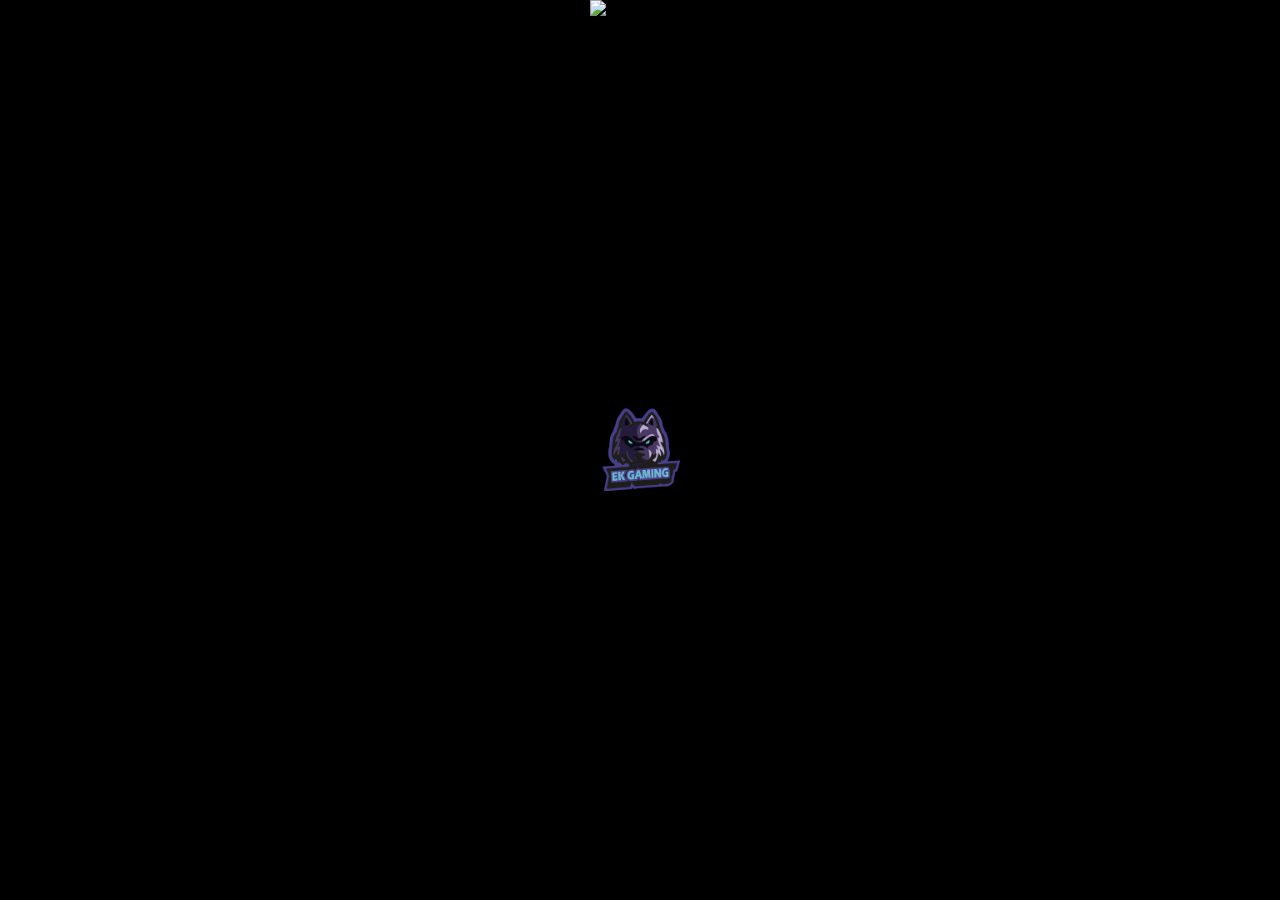
==== index.html @ ccec954f "Ergänzungen" ====
<!DOCTYPE html>
<!--[if lt IE 7]>      <html class="no-js lt-ie9 lt-ie8 lt-ie7"> <![endif]-->
<!--[if IE 7]>         <html class="no-js lt-ie9 lt-ie8"> <![endif]-->
<!--[if IE 8]>         <html class="no-js lt-ie9"> <![endif]-->
<!--[if gt IE 8]>      <html class="no-js"> <!--<![endif]-->
<html>
    <head>
        <meta charset="utf-8">
        <meta http-equiv="X-UA-Compatible" content="IE=edge">
        <link rel="apple-touch-icon" sizes="57x57" href="/apple-icon-57x57.png">
<link rel="apple-touch-icon" sizes="60x60" href="/apple-icon-60x60.png">
<link rel="apple-touch-icon" sizes="72x72" href="/apple-icon-72x72.png">
<link rel="apple-touch-icon" sizes="76x76" href="/apple-icon-76x76.png">
<link rel="apple-touch-icon" sizes="114x114" href="/apple-icon-114x114.png">
<link rel="apple-touch-icon" sizes="120x120" href="/apple-icon-120x120.png">
<link rel="apple-touch-icon" sizes="144x144" href="/apple-icon-144x144.png">
<link rel="apple-touch-icon" sizes="152x152" href="/apple-icon-152x152.png">
<link rel="apple-touch-icon" sizes="180x180" href="/apple-icon-180x180.png">
<link rel="icon" type="image/png" sizes="192x192"  href="/android-icon-192x192.png">
<link rel="icon" type="image/png" sizes="32x32" href="/favicon-32x32.png">
<link rel="icon" type="image/png" sizes="96x96" href="/favicon-96x96.png">
<link rel="icon" type="image/png" sizes="16x16" href="/favicon-16x16.png">
<link rel="manifest" href="/manifest.json">
<meta name="msapplication-TileColor" content="#ffffff">
<meta name="msapplication-TileImage" content="/ms-icon-144x144.png">
<meta name="theme-color" content="#ffffff">
        <title></title>
        <meta name="description" content="">
        <meta name="viewport" content="width=device-width, initial-scale=1">
        <link rel="stylesheet" href="/layout.css">
    </head>
    <body>
        <!--[if lt IE 7]>
            <p class="browsehappy">You are using an <strong>outdated</strong> browser. Please <a href="#">upgrade your browser</a> to improve your experience.</p>
        <![endif]-->
        <div id="Main">
            <h1>Test</h1>

            <div id="Logo">
                <video width="320" height="240" autoplay loop muted>
                    <source src="/Wolf.mp4" type="video/mp4" />
                  </video>
                     <div id ="Wolf>"><img src="/favvorlage.png" alt ="Augen" /></div>
                      <div id ="Augen>"><img src="/augen.gif" alt ="Augen" /></div>
            </div>


        </div>
        <script src="" async defer></script>
    </body>
</html>
---- layout.css ----
*{margin:0px;
 padding: 0px;}

 html,body{height:100%;}

#Main {background: black;
position: relative;
height: 100%;width:100%;
}

#Logo img{position: absolute;
    top:0;
    left:0;
    right: 0;
    bottom: 0;
    width: 100px; margin: auto;
}
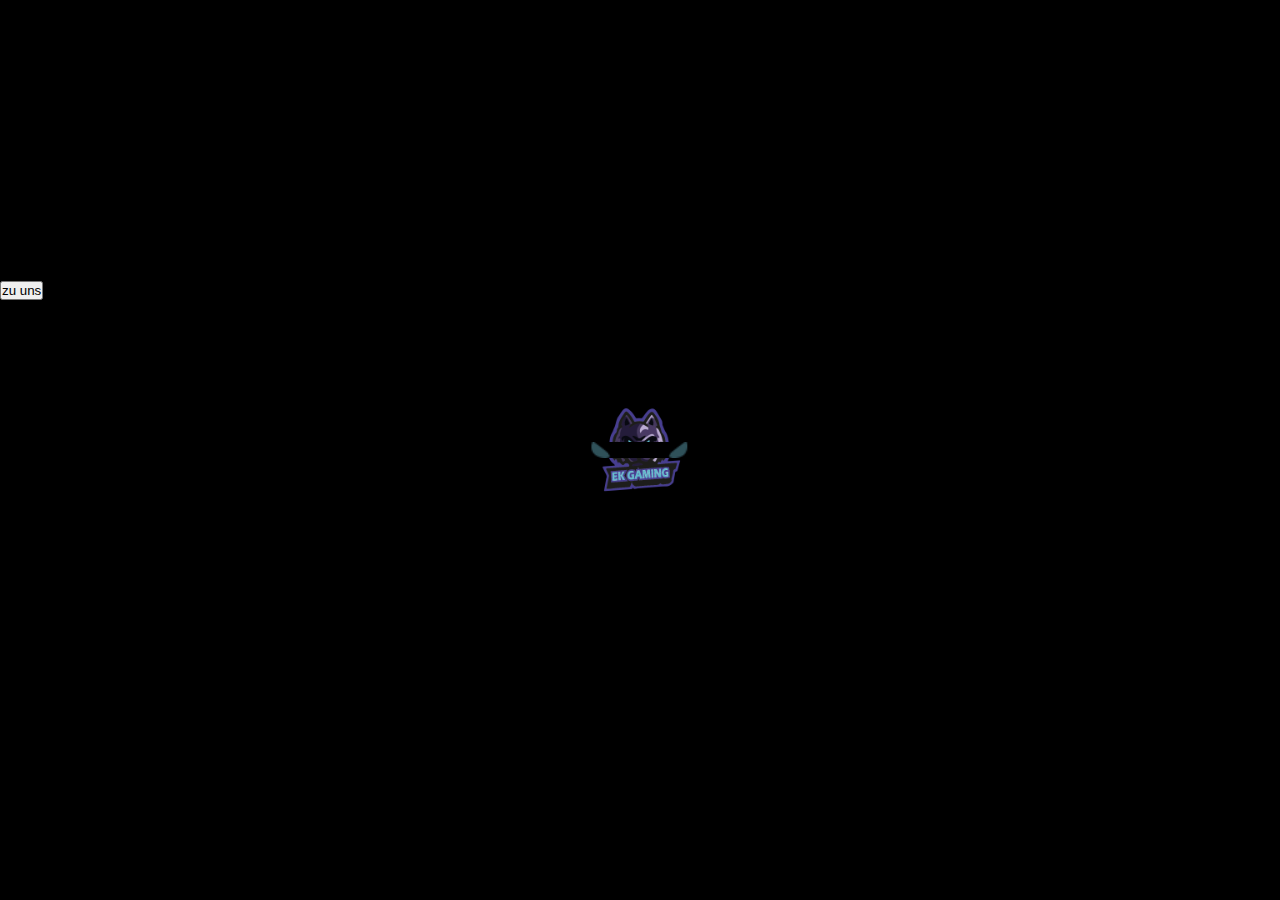
==== commit b0fb4401: "Button" ====
--- a/index.html
+++ b/index.html
@@ -43,7 +43,7 @@
                      <div id ="Wolf>"><img src="/favvorlage.png" alt ="Augen" /></div>
                       <div id ="Augen>"><img src="/augen.gif" alt ="Augen" /></div>
             </div>
-
+        <div id="buttons"><button>zu uns</button>
 
         </div>
         <script src="" async defer></script>
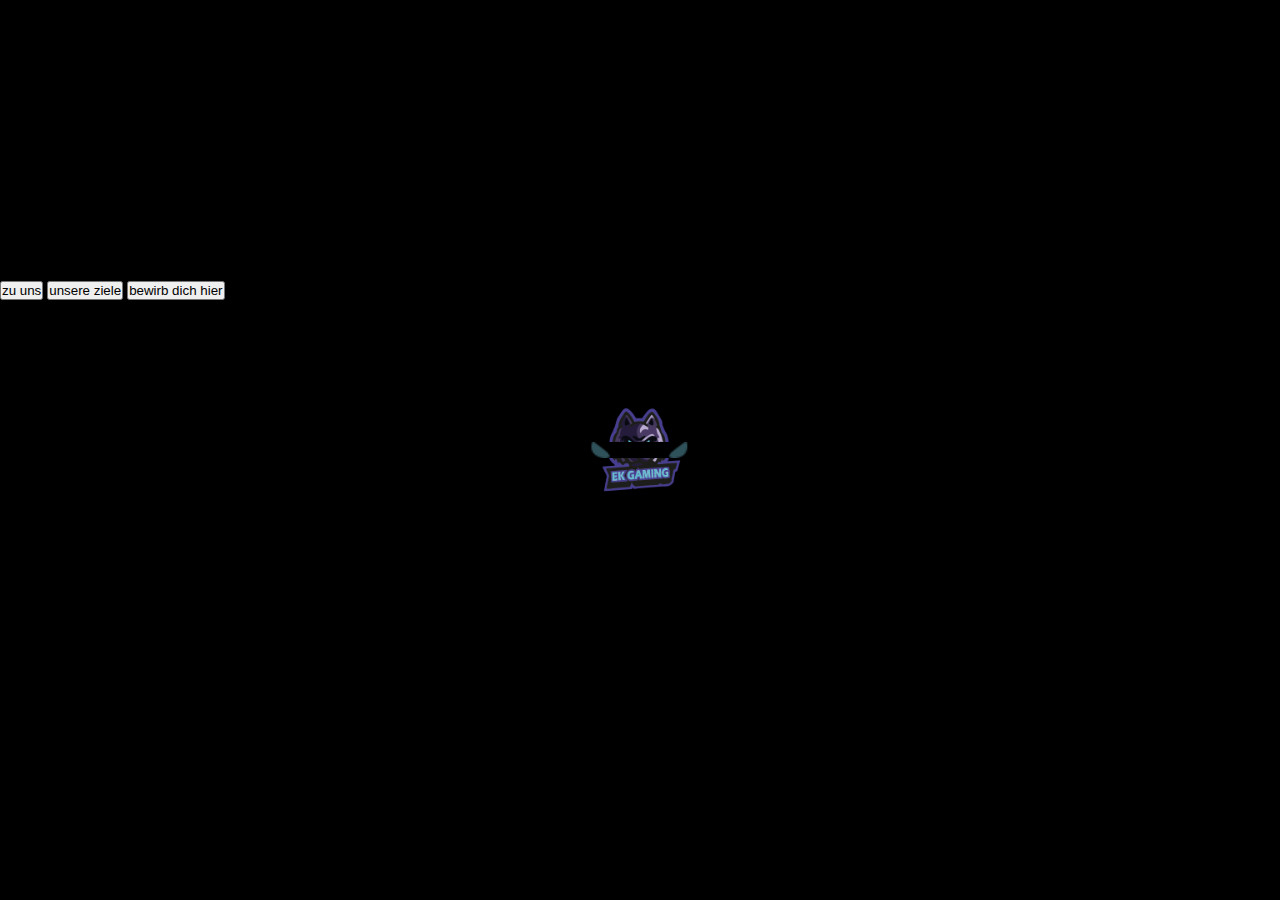
==== commit 6483a529: "Buttons" ====
--- a/index.html
+++ b/index.html
@@ -43,7 +43,10 @@
                      <div id ="Wolf>"><img src="/favvorlage.png" alt ="Augen" /></div>
                       <div id ="Augen>"><img src="/augen.gif" alt ="Augen" /></div>
             </div>
-        <div id="buttons"><button>zu uns</button>
+        <div id="buttons">
+            <button>zu uns</button>
+            <button>unsere ziele</button>
+            <button>bewirb dich hier</button>
 
         </div>
         <script src="" async defer></script>
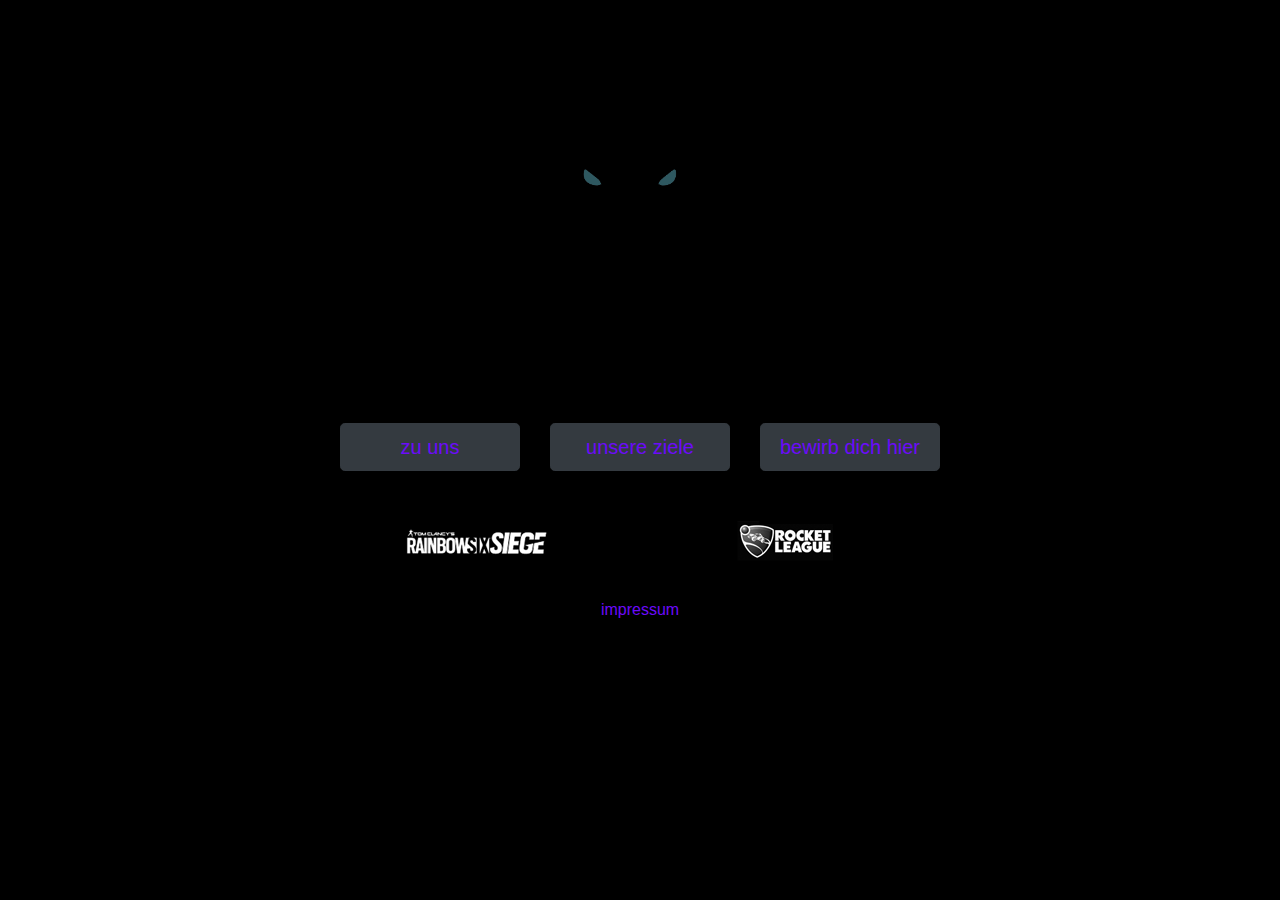
==== commit a81b7b0a: "Version 1" ====
--- a/index.html
+++ b/index.html
@@ -1,54 +1,138 @@
-<!DOCTYPE html>
-<!--[if lt IE 7]>      <html class="no-js lt-ie9 lt-ie8 lt-ie7"> <![endif]-->
-<!--[if IE 7]>         <html class="no-js lt-ie9 lt-ie8"> <![endif]-->
-<!--[if IE 8]>         <html class="no-js lt-ie9"> <![endif]-->
-<!--[if gt IE 8]>      <html class="no-js"> <!--<![endif]-->
-<html>
-    <head>
-        <meta charset="utf-8">
-        <meta http-equiv="X-UA-Compatible" content="IE=edge">
-        <link rel="apple-touch-icon" sizes="57x57" href="/apple-icon-57x57.png">
-<link rel="apple-touch-icon" sizes="60x60" href="/apple-icon-60x60.png">
-<link rel="apple-touch-icon" sizes="72x72" href="/apple-icon-72x72.png">
-<link rel="apple-touch-icon" sizes="76x76" href="/apple-icon-76x76.png">
-<link rel="apple-touch-icon" sizes="114x114" href="/apple-icon-114x114.png">
-<link rel="apple-touch-icon" sizes="120x120" href="/apple-icon-120x120.png">
-<link rel="apple-touch-icon" sizes="144x144" href="/apple-icon-144x144.png">
-<link rel="apple-touch-icon" sizes="152x152" href="/apple-icon-152x152.png">
-<link rel="apple-touch-icon" sizes="180x180" href="/apple-icon-180x180.png">
-<link rel="icon" type="image/png" sizes="192x192"  href="/android-icon-192x192.png">
-<link rel="icon" type="image/png" sizes="32x32" href="/favicon-32x32.png">
-<link rel="icon" type="image/png" sizes="96x96" href="/favicon-96x96.png">
-<link rel="icon" type="image/png" sizes="16x16" href="/favicon-16x16.png">
-<link rel="manifest" href="/manifest.json">
-<meta name="msapplication-TileColor" content="#ffffff">
-<meta name="msapplication-TileImage" content="/ms-icon-144x144.png">
-<meta name="theme-color" content="#ffffff">
-        <title></title>
-        <meta name="description" content="">
-        <meta name="viewport" content="width=device-width, initial-scale=1">
-        <link rel="stylesheet" href="/layout.css">
-    </head>
-    <body>
-        <!--[if lt IE 7]>
-            <p class="browsehappy">You are using an <strong>outdated</strong> browser. Please <a href="#">upgrade your browser</a> to improve your experience.</p>
-        <![endif]-->
-        <div id="Main">
-            <h1>Test</h1>
+<!doctype html>
+<html lang="de">
+  <head>
+    <title>.:EK GAMING:.</title>
+    <!-- Required meta tags -->
+    <meta charset="utf-8">
+    <link rel="apple-touch-icon" sizes="57x57" href="/apple-icon-57x57.png">
+    <link rel="apple-touch-icon" sizes="60x60" href="/apple-icon-60x60.png">
+    <link rel="apple-touch-icon" sizes="72x72" href="/apple-icon-72x72.png">
+    <link rel="apple-touch-icon" sizes="76x76" href="/apple-icon-76x76.png">
+    <link rel="apple-touch-icon" sizes="114x114" href="/apple-icon-114x114.png">
+    <link rel="apple-touch-icon" sizes="120x120" href="/apple-icon-120x120.png">
+    <link rel="apple-touch-icon" sizes="144x144" href="/apple-icon-144x144.png">
+    <link rel="apple-touch-icon" sizes="152x152" href="/apple-icon-152x152.png">
+    <link rel="apple-touch-icon" sizes="180x180" href="/apple-icon-180x180.png">
+    <link rel="icon" type="image/png" sizes="192x192"  href="/android-icon-192x192.png">
+    <link rel="icon" type="image/png" sizes="32x32" href="/favicon-32x32.png">
+    <link rel="icon" type="image/png" sizes="96x96" href="/favicon-96x96.png">
+    <link rel="icon" type="image/png" sizes="16x16" href="/favicon-16x16.png">
+    <link rel="manifest" href="/manifest.json">
+    <meta name="msapplication-TileColor" content="#ffffff">
+    <meta name="msapplication-TileImage" content="/ms-icon-144x144.png">
+    <meta name="theme-color" content="#ffffff">
+    <meta name="viewport" content="width=device-width, initial-scale=1, shrink-to-fit=no">
 
-            <div id="Logo">
-                <video width="320" height="240" autoplay loop muted>
-                    <source src="/Wolf.mp4" type="video/mp4" />
-                  </video>
-                     <div id ="Wolf>"><img src="/favvorlage.png" alt ="Augen" /></div>
-                      <div id ="Augen>"><img src="/augen.gif" alt ="Augen" /></div>
-            </div>
-        <div id="buttons">
-            <button>zu uns</button>
-            <button>unsere ziele</button>
-            <button>bewirb dich hier</button>
+    <!-- Bootstrap CSS -->
+    <link rel="stylesheet" href="https://stackpath.bootstrapcdn.com/bootstrap/4.3.1/css/bootstrap.min.css" integrity="sha384-ggOyR0iXCbMQv3Xipma34MD+dH/1fQ784/j6cY/iJTQUOhcWr7x9JvoRxT2MZw1T" crossorigin="anonymous">
+    <link rel="stylesheet" href="https://use.fontawesome.com/releases/v5.8.1/css/all.css" integrity="sha384-50oBUHEmvpQ+1lW4y57PTFmhCaXp0ML5d60M1M7uH2+nqUivzIebhndOJK28anvf" crossorigin="anonymous"> 
 
+    <link rel="stylesheet" href="/css/layout.css">
+</head>
+  <body>
+    <div id="Main" class="container">
+        <div class="row" >
+            <div class="col-sm">
+                
+              </div>
+              <div class="col-sm">
+                <div id="Logo" >
+                    <div id ="Augen"><img src="/images/LogoAnimationAuge.gif" alt ="Augen" /></div>
+                    <div id ="Wolf"><img src="/images/Logo.png" alt ="Wolf" /></div>
+                    <div id ="Video">
+                        <video  autoplay loop muted>
+                        <source src="/images/Logo.mp4" type="video/mp4" />
+                      </video>
+                    </div>
+        
+                   
+                    <div id="Buttons" >
+                        <div class="row">
+                            <div class="col-sm">
+                                 <button type="button" class="btn btn-dark btn-lg btn-block lila ">zu uns</button>
+                            </div> <div class="col-sm">
+                          <button type="button" class="btn btn-dark btn-lg btn-block lila ">unsere ziele</button>
+                            </div> <div class="col-sm">
+                               <button type="button" class="btn btn-dark btn-lg btn-block lila ">bewirb dich hier</button>
+                            </div>
+                        
+                      
+                    
+                        </div>
+                    </div>
+
+                            <div id="Sozial" >
+                                <div class="row">
+                                        <div class="col">
+                                        
+
+                                            <a href="https://instagram.com/ek_gamingofficial?utm_medium=copy_link" target="_blank"> <i class="fab fa-instagram lila" ></i></a>
+                                        </div> 
+                                        <div class="col">
+                                    <a href="https://www.youtube.com/channel/UCNkCTK09gRjG4OVqKxG0oPA" target="_blank"><i class="fab fa-youtube lila" ></i></a>
+                                        </div> 
+                                        <div class="col">
+                                            <a href="https://discord.gg/xPxaQuS98z" target="_blank"><i class="fab fa-discord lila" ></i></a>
+                                    
+                                        </div>
+                                    </div> 
+                                    <div class="col">
+                                        <a href="https://twitter.com/TeamEKGaming" target="_blank"> <i class="fab fa-twitter lila" ></i></a>
+                                    </div>
+                    
+                        
+                      
+                    
+                                </div>
+                               
+                   
+                        <div id="Gamelogos">
+                            <div class="row">
+                             <div class="col-sm">
+                                <img src="/images/bilder_14.gif" alt="Log" />
+                               
+                            </div> <div class="col-sm">
+                                <img src="/images/bilder_16.png" alt="Log" />
+                            </div>
+                        
+                      </div>
+                    
+                        </div>
+                        <div id="Impressum">
+                            <div class="row">
+                             <div class="col-sm">
+                              <a href="ziele.html" class="lila">impressum</a>
+                               
+                             </div>
+                        
+                      </div>
+                    
+                        </div>
+                    
+                        
+                    </div>
+              </div>
+              <div class="col-sm">
+            
+              </div>
+       
+          
+             
         </div>
-        <script src="" async defer></script>
-    </body>
-</html>+   </div>
+    <div id="Main">
+      
+
+        
+  
+      
+    <!-- Optional JavaScript -->
+    <!-- jQuery first, then Popper.js, then Bootstrap JS -->
+    <script src="https://code.jquery.com/jquery-3.3.1.slim.min.js" integrity="sha384-q8i/X+965DzO0rT7abK41JStQIAqVgRVzpbzo5smXKp4YfRvH+8abtTE1Pi6jizo" crossorigin="anonymous"></script>
+    <script src="https://cdnjs.cloudflare.com/ajax/libs/popper.js/1.14.7/umd/popper.min.js" integrity="sha384-UO2eT0CpHqdSJQ6hJty5KVphtPhzWj9WO1clHTMGa3JDZwrnQq4sF86dIHNDz0W1" crossorigin="anonymous"></script>
+  
+    <script src="/js/app.js" ></script>
+  </body>
+</html>
+
+
--- a/css/layout.css
+++ b/css/layout.css
@@ -0,0 +1,70 @@
+*{margin:0px;
+ padding: 0px;}
+
+ body{background-color: black;}
+
+
+.clearer {
+    float:none; clear: both;
+}
+.blau{
+    color: #3adbff;
+}
+.lila{
+    color: #6c0afb;
+}
+.dunkellila{
+    color: #231a39;
+    
+}
+.mittellila{
+    color: #473764;
+}
+.hellgrau{
+    color:#c7b4f6;
+
+
+}
+/*Initial*/
+#Augen{display: inline;}
+#Wolf{display: none;}
+#Video{display: none;}
+
+
+
+.backblau{color: #3adbff;}
+#Logo {width:600px;margin:30px;}
+#Buttons{margin-top:30px;}
+#Impressum{margin-top:20px;}
+#Sozial {margin-top:20px;}
+#Sozial i,span {font-size:3em; }
+#Gamelogos{margin-top:20px;}
+#Augen img{width:340px;}
+#Wolf img{width:340px;}
+#Video video{width:340px;}
+div {text-align: center;}
+#Impressum{margin-bottom: 30px;}
+
+/* Small screen / tablet / 760px to 991px */
+@media (max-width: 991px) {
+
+    @media (max-width: 759px) {
+        #Logo {width:400px;margin:20px;}
+        #Augen img{width:140px;}
+#Wolf img{width:140px;}
+#Video video{width:140px;}
+#Buttons button{font-size:.6em; margin-top: 40px;}
+    }
+    
+    /* Smaller screen / tablet+phone / 480px to 759px */
+    @media (max-width: 759px) {
+        #Logo {width:400px;margin:20px;}
+        #Augen img{width:280px;}
+#Wolf img{width:280px;}
+#Video video{width:280px;}
+#Buttons button{font-size:1em; margin-top: 10px;}
+    
+    }
+    
+    
+}